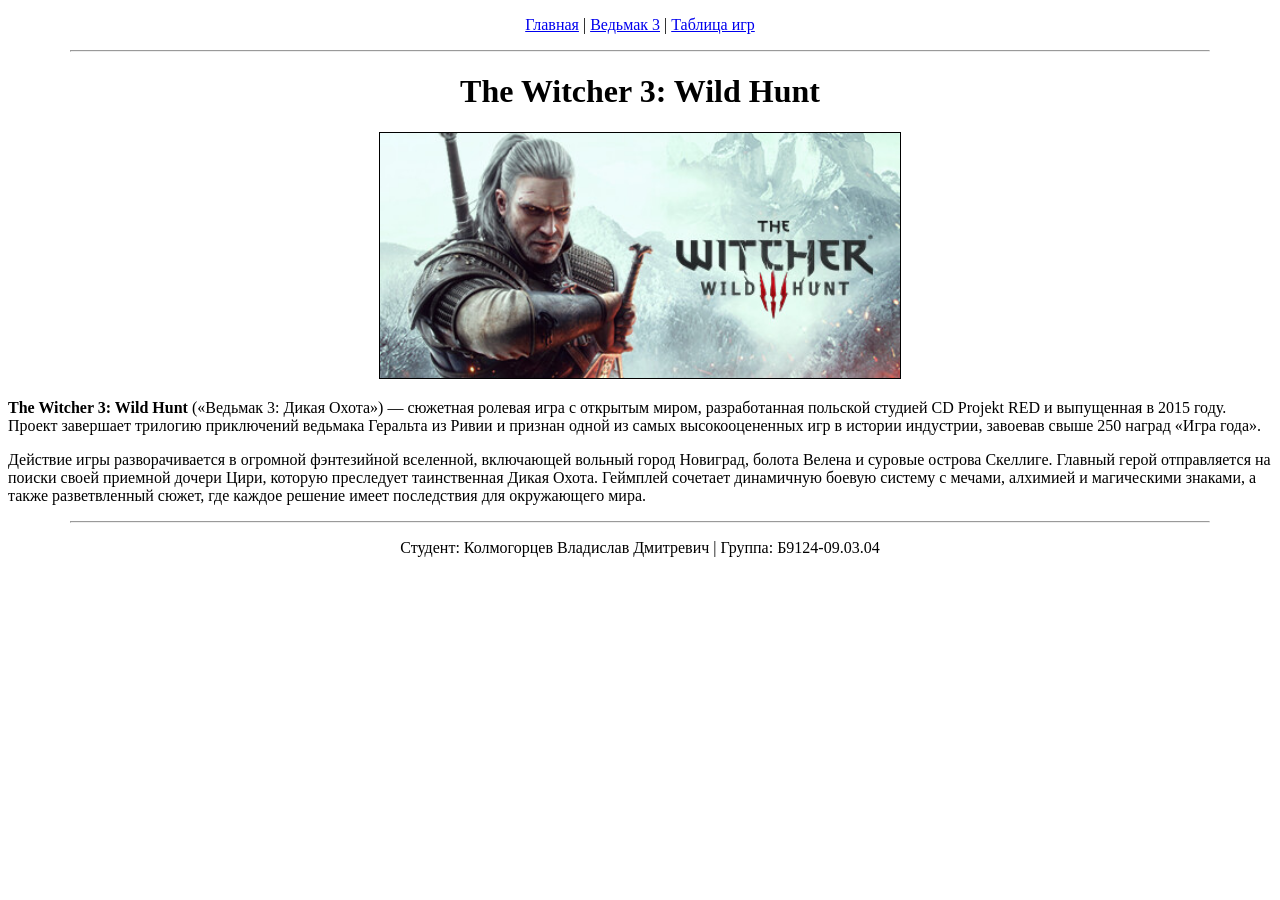
==== game.html @ 10db12da "feat : add game" ====
<!DOCTYPE html>
<html lang="ru">
<head>
    <meta charset="UTF-8">
    <title>The Witcher 3: Wild Hunt</title>
</head>
<body>

    <header align="center">
        <nav>
            <p>
                <a href="index.html">Главная</a> |
                <a href="game.html">Ведьмак 3</a> |
                <a href="table.html">Таблица игр</a>
            </p>
        </nav>
        <hr width="90%">
    </header>

    <main>
        <h1 align="center">The Witcher 3: Wild Hunt</h1>

        <p align="center">
            <img src="images/witcher3.jpg" alt="The Witcher 3: Wild Hunt" width="520" height="245" border="1">
        </p>

        <p>
            <b>The Witcher 3: Wild Hunt</b> («Ведьмак 3: Дикая Охота») — сюжетная ролевая игра с открытым миром, 
            разработанная польской студией CD Projekt RED и выпущенная в 2015 году. Проект завершает трилогию 
            приключений ведьмака Геральта из Ривии и признан одной из самых высокооцененных игр в истории индустрии, 
            завоевав свыше 250 наград «Игра года».
        </p>

        <p>
            Действие игры разворачивается в огромной фэнтезийной вселенной, включающей вольный город Новиград, 
            болота Велена и суровые острова Скеллиге. Главный герой отправляется на поиски своей приемной дочери Цири, 
            которую преследует таинственная Дикая Охота. Геймплей сочетает динамичную боевую систему с мечами, 
            алхимией и магическими знаками, а также разветвленный сюжет, где каждое решение имеет последствия для окружающего мира.
        </p>

        <hr width="90%">
    </main>

    <footer align="center">
        <p>Студент: Колмогорцев Владислав Дмитревич | Группа:  Б9124-09.03.04</p>
    </footer>

</body>
</html>
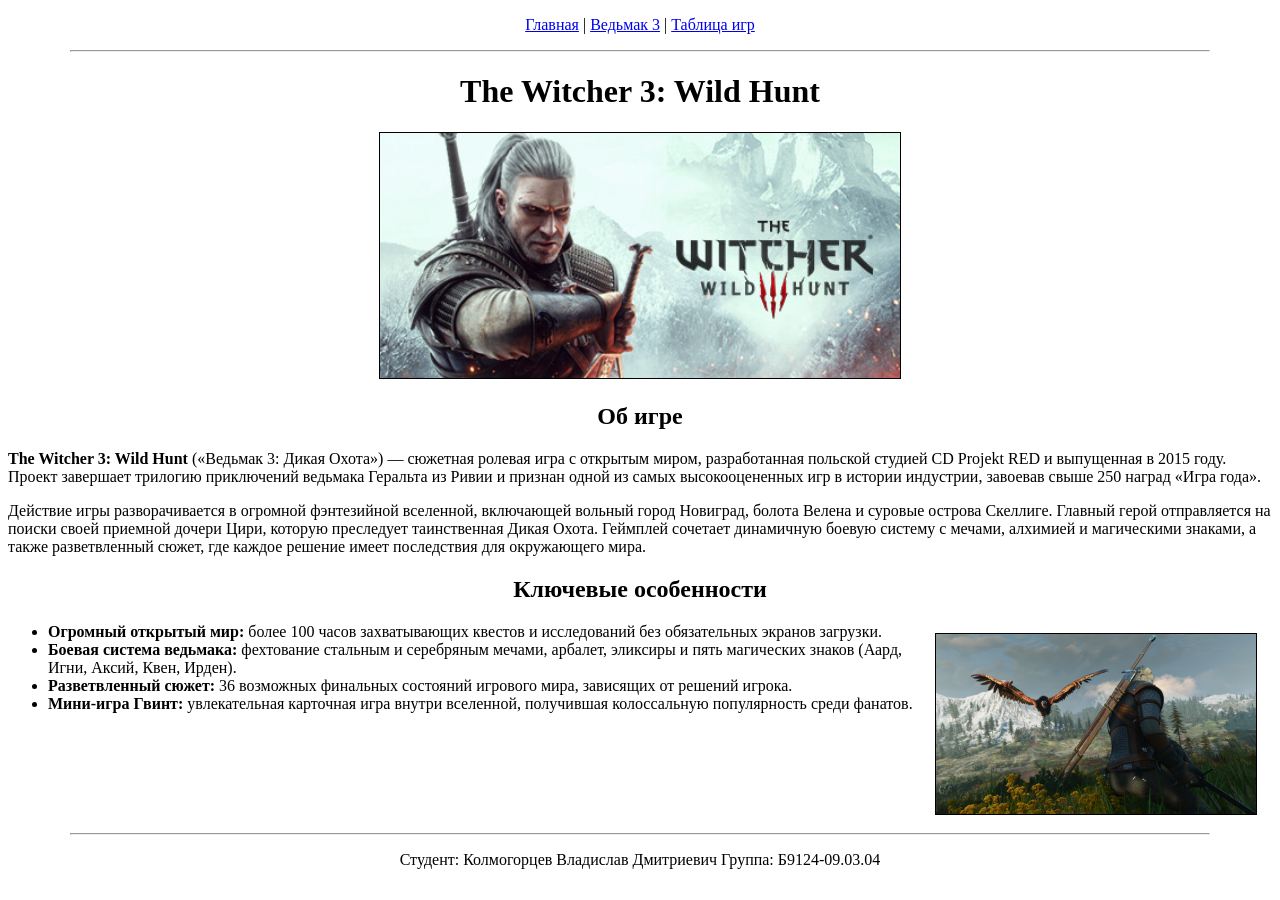
==== commit c9924b4f: "fix" ====
--- a/game.html
+++ b/game.html
@@ -6,9 +6,9 @@
 </head>
 <body>
 
-    <header align="center">
+    <header>
         <nav>
-            <p>
+            <p align="center">
                 <a href="index.html">Главная</a> |
                 <a href="game.html">Ведьмак 3</a> |
                 <a href="table.html">Таблица игр</a>
@@ -24,25 +24,40 @@
             <img src="images/witcher3.jpg" alt="The Witcher 3: Wild Hunt" width="520" height="245" border="1">
         </p>
 
-        <p>
-            <b>The Witcher 3: Wild Hunt</b> («Ведьмак 3: Дикая Охота») — сюжетная ролевая игра с открытым миром, 
-            разработанная польской студией CD Projekt RED и выпущенная в 2015 году. Проект завершает трилогию 
-            приключений ведьмака Геральта из Ривии и признан одной из самых высокооцененных игр в истории индустрии, 
-            завоевав свыше 250 наград «Игра года».
-        </p>
+        <section>
+            <h2 align="center">Об игре</h2>
+            <p>
+                <b>The Witcher 3: Wild Hunt</b> («Ведьмак 3: Дикая Охота») — сюжетная ролевая игра с открытым миром, 
+                разработанная польской студией CD Projekt RED и выпущенная в 2015 году. Проект завершает трилогию 
+                приключений ведьмака Геральта из Ривии и признан одной из самых высокооцененных игр в истории индустрии, 
+                завоевав свыше 250 наград «Игра года».
+            </p>
 
-        <p>
-            Действие игры разворачивается в огромной фэнтезийной вселенной, включающей вольный город Новиград, 
-            болота Велена и суровые острова Скеллиге. Главный герой отправляется на поиски своей приемной дочери Цири, 
-            которую преследует таинственная Дикая Охота. Геймплей сочетает динамичную боевую систему с мечами, 
-            алхимией и магическими знаками, а также разветвленный сюжет, где каждое решение имеет последствия для окружающего мира.
-        </p>
+            <p>
+                Действие игры разворачивается в огромной фэнтезийной вселенной, включающей вольный город Новиград, 
+                болота Велена и суровые острова Скеллиге. Главный герой отправляется на поиски своей приемной дочери Цири, 
+                которую преследует таинственная Дикая Охота. Геймплей сочетает динамичную боевую систему с мечами, 
+                алхимией и магическими знаками, а также разветвленный сюжет, где каждое решение имеет последствия для окружающего мира.
+            </p>
+        </section>
+
+        <section>
+            <h2 align="center">Ключевые особенности</h2>
+            <img src="images/witcher3_gameplay.jpg" alt="Геймплей Ведьмак 3" width="320" height="180" align="right" hspace="15" vspace="10" border="1">
+            <ul>
+                <li><b>Огромный открытый мир:</b> более 100 часов захватывающих квестов и исследований без обязательных экранов загрузки.</li>
+                <li><b>Боевая система ведьмака:</b> фехтование стальным и серебряным мечами, арбалет, эликсиры и пять магических знаков (Аард, Игни, Аксий, Квен, Ирден).</li>
+                <li><b>Разветвленный сюжет:</b> 36 возможных финальных состояний игрового мира, зависящих от решений игрока.</li>
+                <li><b>Мини-игра Гвинт:</b> увлекательная карточная игра внутри вселенной, получившая колоссальную популярность среди фанатов.</li>
+            </ul>
+            <br clear="all">
+        </section>
 
         <hr width="90%">
     </main>
 
-    <footer align="center">
-        <p>Студент: Колмогорцев Владислав Дмитревич | Группа:  Б9124-09.03.04</p>
+    <footer>
+        <p align="center">Студент: Колмогорцев Владислав Дмитриевич Группа:  Б9124-09.03.04</p>
     </footer>
 
 </body>
